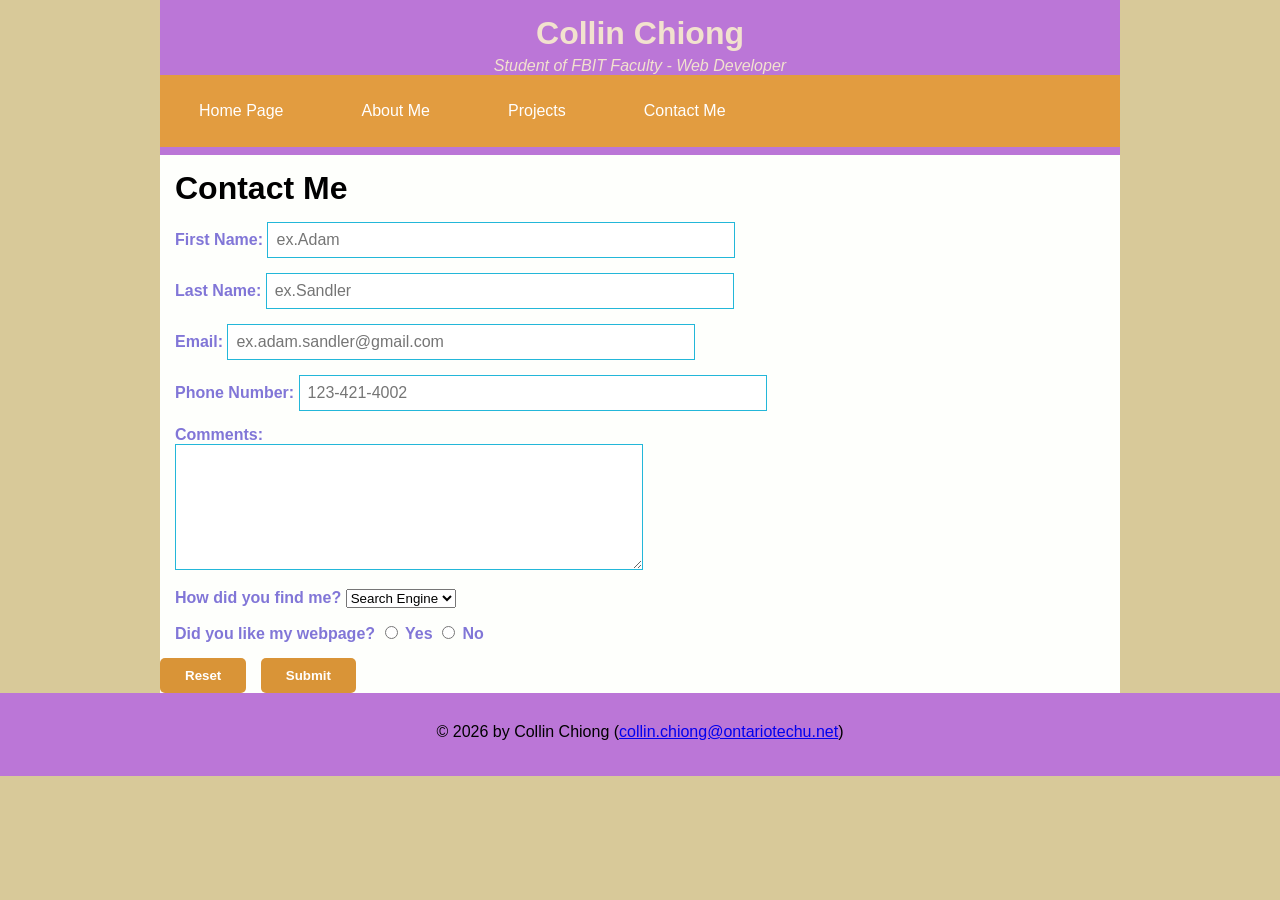
==== Contact.html @ b9c47fee "Changed file names Realized I should probably start changing their names to something that is much e" ====
<!DOCTYPE html>
<html>
    <head>
        <title>Feedback Form</title>
        
        <!--style sheet is for full-size monitor-->
        <link href="desktop.css" rel="stylesheet" type="text/css" 
        media="only screen and (min-width:960px)">
        <!--style sheet is for tablet-->
        <link href="tablet.css" rel="stylesheet" type="text/css"
        media="only screen and (min-width:481px) and (max-width:959px)">
        <!--style sheet is for smart phone-->
        <link href="phone.css" rel="stylesheet" type="text/css"
        media="only screen and (max-width:480px)">

    </head>
    <body>
        <div id="wrapper">

            <header id="banner">
                <h1>Collin Chiong</h1>
                <p class="subtitle">Student of FBIT Faculty - Web Developer</p>
                <nav id="page-nav">
                    <ul>
                        <li><a href="Home.html">Home Page</a></li>
                        <li><a href="About.html">About Me</a></li>
                        <li><a href="Projects.html">Projects</a></li>
                        <li><a href="Contact.html">Contact Me</a></li>
                    </ul>
                </nav>
            </header>

            <h1>Contact Me</h1>
            <form action="mailto:collin.chiong@ontariotechu.net?subject=Feedback on website"
            method="post" enctype="text/plain" name="Feedback_form">
                <p>
                    <label for="name">First Name:</label>
                    <input type="text" id="Fname" size="32" placeholder="ex.Adam" required>
                </p>
                <p>
                    <label for="name">Last Name:</label>
                    <input type="text" id="Lname" size="32" placeholder="ex.Sandler" required>
                </p>
                <p>
                    <label for="email">Email:</label>
                    <input type="email" id="email" name="email" size="40" placeholder="ex.adam.sandler@gmail.com" required>
                </p>
                <p>
                    <label for="phone">Phone Number:</label>
                    <input type="tel" id="Phone" size="40" placeholder="123-421-4002" pattern="[0-9]{3}-[0-9]{3}-[0-9]{4}" required>
                </p>
                <p>
                    <label for="comments">Comments:</label><br>
                    <textarea name="Comments" cols="60" rows="6"></textarea>
                </p>

                <p>
                    <label>How did you find me?</label>
                    <select name="where">
                        <option value="Search engine">Search Engine</option>
                        <option value="Social Media">Social Media</option>
                        <option value="Word of mouth">Word of mouth</option>
                        <option value="Other">Other</option>
                        </select>
                </p>
                <p>
                    <label>Did you like my webpage?</label>
                    <input type="radio" name="radio" value="Yes">
                    <label for="radio">Yes</label>
                    <input type="radio" name="radio" value="No">
                    <label for="radio">No</label>
                </p>
                <input type="reset" value="Reset"/>
                <input type="submit" value="Submit"/>
            </form>
        </div>
        <footer id="contact">
        <p>© 2026 by Collin Chiong (<a href="mailto:collin.chiong@ontariotechu.net">collin.chiong@ontariotechu.net</a>)</p>
        </footer>
    </body>
</html>
---- desktop.css ----
@charset "UTF-8";
/* Cascading Style Sheet*/
/* CSS-3 */
/* color combinations
 #D99437, #23B7D9, #1FA65A, #F2E2CE, #8176D7 */

 body{
    font-family:JetBrains Mono, "Roboto", sans-serif;
    background-color: #d8c999;
    color:#101010;
    padding: 0px;
    margin: 0px;
}

#wrapper
{
    width: 960px;
    margin-left: auto;
    margin-right: auto;
    background-color:#fefffc;
}

header,footer
{
    background-color: #bb76d7;
    color: #dfcab2;
    padding-top: 15px;
    padding-bottom: 20px;
    text-align: center;
}

video
{
    margin: 15px 0;
    padding: 8px;
    background-color: #222222;
    border: 2px solid #23B7D9;
    box-shadow: 6px 6px 5px rgba(0, 0, 0, 0.3);
    max-width: 100%;                    /* prevents overflow on narrow viewports */
}

button
{
    margin: 15px;
    padding: 5px;
    background-color: black;
    color: white;
    height: 40px;
    border: 2px white solid;
    box-shadow: 10px 10px 5px black;
    border-radius: 5px;
}

button:hover
{
    margin: 15px;
    padding: 5px;
    background-color: beige;
    color: black;
    height: 40px;
    border: 2px white solid;
    box-shadow: -10px -10px 5px black;
    border-radius: 5px;
}

#banner
{
    height:120px;
    background-color: linear-gradient(to bottom,#903ebf 0%, #d6bfa3 100%);
}

#banner h1{
    margin: 0px;
    color: #F2E2CE;
}

#banner .subtitle{
    margin: 5px 0 0;
    color: #F2E2CE;
    font-style: italic;
}

#page-nav {
    background-color: #e29c40;
    overflow: hidden;                   /* clears the floated <li>s */
}
#page-nav ul {
    list-style: none;                   /* remove bullets */
    margin: 0;
    padding: 0;
}
#page-nav li {
    float: left;                        /* side-by-side (Week 3 float technique) */
}
#page-nav a {
    display: block;                     /* whole <li> becomes clickable */
    padding: 12px 24px;
    color: #ffffff;
    text-decoration: none;
    transition: background 0.3s, color 0.3s;   /* smooth hover */
}
#page-nav a:hover, #page-nav a.active
{
    background-color: #7f85d5;
    color: #F2E2CE;
}

aside
{
    background-color: #F2E2CE;
    float: right;
    width: 300px;
    margin: 0 0 15px 20px;
    padding: 10px 15px;
}
figure
{
    position: relative;
    width: 220px;
    height: 200px;
    background-color: aliceblue;
    margin: 5px;
    padding: 8px;
    border: 1px solid #1d1d1d;
}
figure img
{
    width: 100%;
    display: block;
}
figcaption
{
    background-color: #7067ba;          /* deep accent instead of pure black */
    color: #F2E2CE;
    padding: 6px 8px;
    text-align: center;
}

h1,h2,h3,h4,h5,h6,p,li {
    margin: 15px;
    color: #000000;
}

main h2 {
    color: #8176D7;
    border-bottom: 2px solid #D99437;
    padding-bottom: 5px;
}

main h3 {
    color: #23B7D9;
}

/* Angled (45°) linear gradient — required by rubric section 2b.
   Used on Project.html's "Project" Buttons. */
.angled-demo {
    padding: 30px 20px;
    margin: 20px 0;
    color: #F2E2CE;
    background: linear-gradient(45deg, #D99437 0%, #8176D7 100%); /* angled */
    border-radius: 8px;
}

.project {
    margin-bottom: 20px;
    padding: 12px 18px;
    background-color: #F2E2CE;
    border-left: 5px solid #1FA65A;
}

/* Form elements on contact.html. */
form label {
    font-weight: bold;
    color: #8176D7;
}
form input[type="text"],
form input[type="email"],
form input[type="tel"],
form textarea {
    padding: 8px;
    border: 1px solid #23B7D9;
    font-family: inherit;               /* keeps JetBrains Mono inside inputs */
    font-size: 1em;
    width: 90%;
    max-width: 450px;
}
form input[type="submit"],
form input[type="reset"] {
    background-color: #D99437;
    color: #ffffff;
    font-weight: bold;
    padding: 10px 25px;
    border: none;
    border-radius: 5px;
    cursor: pointer;
    margin-right: 10px;
    transition: background 0.3s, color 0.3s;
}
form input[type="submit"]:hover,
form input[type="reset"]:hover {
    background-color: #7f85d5;
    color: #F2E2CE;
}

.box
{
    height: 150px;
    width: 150px;
    float: left;
    background-color: tan;
    margin: 15px;
    opacity: .5;
    border-radius: 25px 50px;
    /* Permalink - use to edit and share this gradient: https://colorzilla.com/gradient-editor/#45484d+40,000000+77 */
background: radial-gradient(ellipse at center, #fefcea 0%,#f1da36 100%); /* W3C, IE10+, FF16+, Chrome26+, Opera12+, Safari7+ */

}
.box:hover
{
    background-color: white;
    opacity: 1;
}
---- tablet.css ----
@charset "UTF-8";

body {
    color: white;
    font-family: Verdana, Geneva, Arial, sans-serif;
    padding: 0px;
    margin: 0px;
}

h1,h2,h3,h4,h5,h6,p,li {
    margin-left: 15px;
    margin-top: 0px;
}

#wrapper {
    width: 100%;
    height: 800px;
    margin-left: auto;
    margin-right: auto;
    background-color: DarkGrey;
}

#right-column {
    float: none;
    height: 600px;
    background-color: DarkOrange;
}

#left-column {
    float: none;
    height: 120px;
}

#footer {
    height: 80px;
    background-color: black;
}

#banner {
    height: 60px;
    background-color: black;
}

.box {
    width: 45%;
    min-height: 120px;
    float: left;
    background-color: black;
    margin: 15px;
    opacity: 1;
}

.button {
    font-size: x-large;
    text-decoration: none;
    background-color: LightBlue;
    display: block;
    width: 25%;
    float: left;
    padding: 8px;
    margin: 5px;
    border-radius: 15px;
    box-shadow: 5px 5px 3px gray;
}

.button:hover {
    box-shadow: 5px 5px 3px black;
}

.clear {
    clear: both;
}
---- phone.css ----
body {
    color: white;
    font-family: Verdana, Geneva, Arial, sans-serif;
    padding: 0px;
    margin: 0px;
}

h1,h2,h3,h4,h5,h6,p,li {
    margin-left: 15px;
    margin-top: 0px;
}

#wrapper {
    width: 100%;
}

#right-column {
    width: 100%;
    float: none;
    height: 1200px;
    background-color: DarkOrange;
}

#left-column {
    float: none;
    height: 120px;
    width: 100%;
}

#footer {
    height: 80px;
    background-color: black;
}

#banner {
    height: 100px;
    background-color: black;
}

.box {
    width: 90%;
    min-height: 120px;
    background-color: dark-red;
    margin: 15px;
    opacity: 1;
}

.button {
    font-size: x-large;
    text-decoration: none;
    background-color: LightBlue;
    display: block;
    width: 25%;
    float: left;
    padding: 5px;
    margin: 5px;
    border-radius: 5px;
    box-shadow: 5px 5px 3px gray;
}

.button:hover {
    box-shadow: 5px 5px 3px black;
}
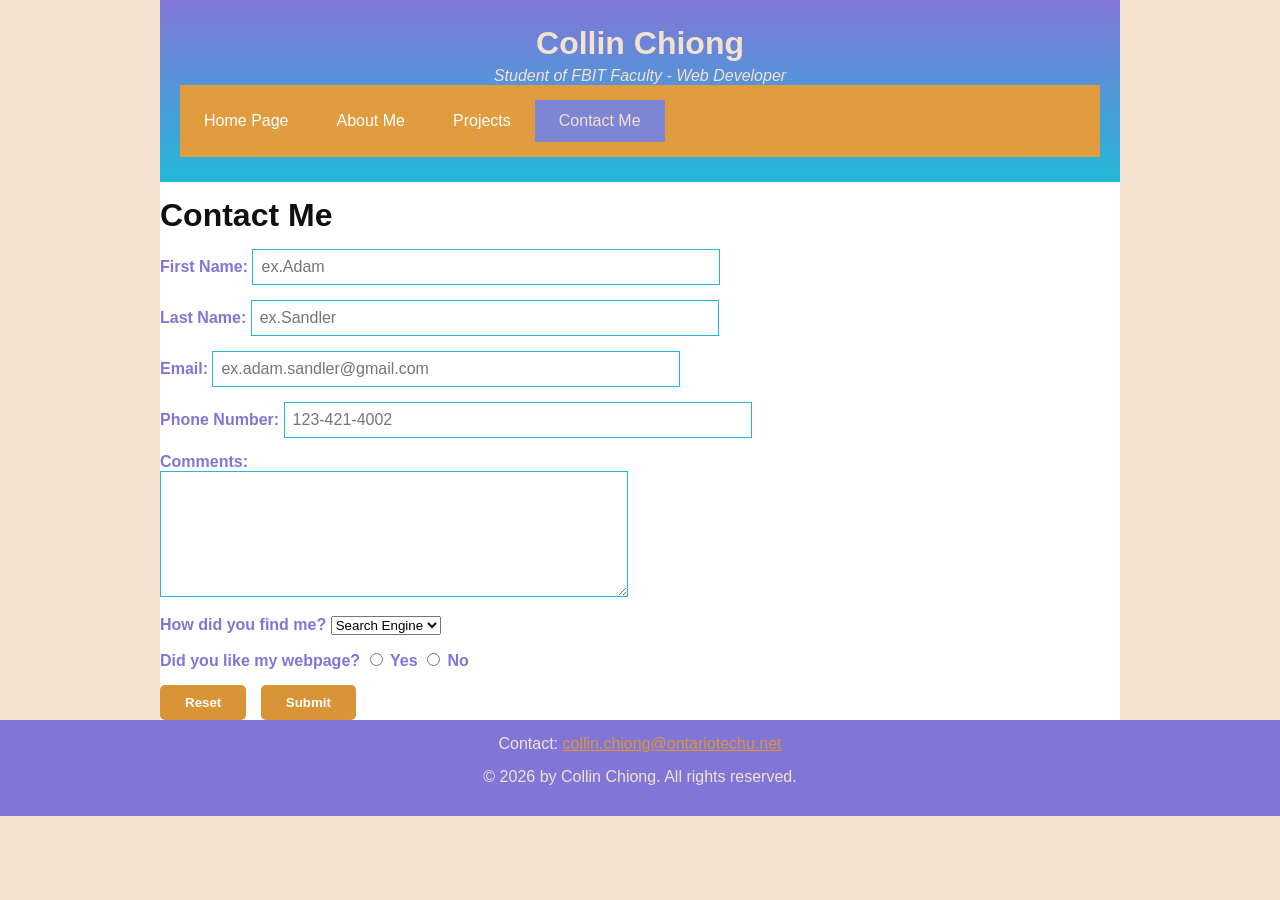
==== commit 29e49b59: "3rd Real commit Made the about me page, though I might need to adjust for the video and the button. " ====
--- a/Contact.html
+++ b/Contact.html
@@ -1,5 +1,5 @@
 <!DOCTYPE html>
-<html>
+<html lang="en">
     <head>
         <title>Feedback Form</title>
         
@@ -25,7 +25,7 @@
                         <li><a href="Home.html">Home Page</a></li>
                         <li><a href="About.html">About Me</a></li>
                         <li><a href="Projects.html">Projects</a></li>
-                        <li><a href="Contact.html">Contact Me</a></li>
+                        <li><a href="Contact.html" class="active">Contact Me</a></li>
                     </ul>
                 </nav>
             </header>
@@ -75,7 +75,10 @@
             </form>
         </div>
         <footer id="contact">
-        <p>© 2026 by Collin Chiong (<a href="mailto:collin.chiong@ontariotechu.net">collin.chiong@ontariotechu.net</a>)</p>
-        </footer>
+                <address>
+                    Contact: <a href="mailto:collin.chiong@ontariotechu.net">collin.chiong@ontariotechu.net</a>
+                </address>
+                <p>© 2026 by Collin Chiong. All rights reserved.</p>
+            </footer>
     </body>
 </html>
--- a/desktop.css
+++ b/desktop.css
@@ -6,7 +6,7 @@
 
  body{
     font-family:JetBrains Mono, "Roboto", sans-serif;
-    background-color: #d8c999;
+    background-color: #F2E2CE;
     color:#101010;
     padding: 0px;
     margin: 0px;
@@ -17,56 +17,23 @@
     width: 960px;
     margin-left: auto;
     margin-right: auto;
-    background-color:#fefffc;
+    background-color:#ffffff;
 }
 
 header,footer
 {
-    background-color: #bb76d7;
-    color: #dfcab2;
+    background-color: #8176D7;
+    color: #F2E2CE;
     padding-top: 15px;
     padding-bottom: 20px;
     text-align: center;
 }
 
-video
-{
-    margin: 15px 0;
-    padding: 8px;
-    background-color: #222222;
-    border: 2px solid #23B7D9;
-    box-shadow: 6px 6px 5px rgba(0, 0, 0, 0.3);
-    max-width: 100%;                    /* prevents overflow on narrow viewports */
-}
-
-button
-{
-    margin: 15px;
-    padding: 5px;
-    background-color: black;
-    color: white;
-    height: 40px;
-    border: 2px white solid;
-    box-shadow: 10px 10px 5px black;
-    border-radius: 5px;
-}
-
-button:hover
-{
-    margin: 15px;
-    padding: 5px;
-    background-color: beige;
-    color: black;
-    height: 40px;
-    border: 2px white solid;
-    box-shadow: -10px -10px 5px black;
-    border-radius: 5px;
-}
-
 #banner
 {
-    height:120px;
-    background-color: linear-gradient(to bottom,#903ebf 0%, #d6bfa3 100%);
+    padding: 25px 20px;
+    background: #8176D7;                    /* fallback for old browsers */
+    background: linear-gradient(to bottom, #8176D7 0%, #23B7D9 100%);
 }
 
 #banner h1{
@@ -105,6 +72,20 @@
     color: #F2E2CE;
 }
 
+h1,h2,h3,h4,h5,h6,p,li {
+    margin: 15px 0;
+}
+
+main h2 {
+    color: #8176D7;
+    border-bottom: 2px solid #D99437;
+    padding-bottom: 5px;
+}
+
+main h3 {
+    color: #23B7D9;
+}
+
 aside
 {
     background-color: #F2E2CE;
@@ -113,15 +94,18 @@
     margin: 0 0 15px 20px;
     padding: 10px 15px;
 }
-figure
-{
-    position: relative;
+
+figure {
     width: 220px;
-    height: 200px;
-    background-color: aliceblue;
+    background-color: #F2E2CE;
     margin: 5px;
     padding: 8px;
     border: 1px solid #1d1d1d;
+}
+figure.profile {
+    float: left;
+    width: 300px;
+    margin: 0 20px 15px 0;
 }
 figure img
 {
@@ -136,19 +120,11 @@
     text-align: center;
 }
 
-h1,h2,h3,h4,h5,h6,p,li {
-    margin: 15px;
-    color: #000000;
-}
-
-main h2 {
-    color: #8176D7;
-    border-bottom: 2px solid #D99437;
-    padding-bottom: 5px;
-}
-
-main h3 {
-    color: #23B7D9;
+.project {
+    margin-bottom: 20px;
+    padding: 12px 18px;
+    background-color: #F2E2CE;
+    border-left: 5px solid #1FA65A;
 }
 
 /* Angled (45°) linear gradient — required by rubric section 2b.
@@ -161,11 +137,14 @@
     border-radius: 8px;
 }
 
-.project {
-    margin-bottom: 20px;
-    padding: 12px 18px;
-    background-color: #F2E2CE;
-    border-left: 5px solid #1FA65A;
+video
+{
+    margin: 15px 0;
+    padding: 8px;
+    background-color: #222222;
+    border: 2px solid #23B7D9;
+    box-shadow: 6px 6px 5px rgba(0, 0, 0, 0.3);
+    max-width: 100%;                    /* prevents overflow on narrow viewports */
 }
 
 /* Form elements on contact.html. */
@@ -202,21 +181,15 @@
     color: #F2E2CE;
 }
 
-.box
-{
-    height: 150px;
-    width: 150px;
-    float: left;
-    background-color: tan;
-    margin: 15px;
-    opacity: .5;
-    border-radius: 25px 50px;
-    /* Permalink - use to edit and share this gradient: https://colorzilla.com/gradient-editor/#45484d+40,000000+77 */
-background: radial-gradient(ellipse at center, #fefcea 0%,#f1da36 100%); /* W3C, IE10+, FF16+, Chrome26+, Opera12+, Safari7+ */
-
+footer {
+    padding: 15px 20px;
+    text-align: center;
+    clear: both;                        /* ensures it drops below any floated content */
 }
-.box:hover
-{
-    background-color: white;
-    opacity: 1;
+footer a {
+    color: #D99437;
+}
+footer address {
+    font-style: normal;                 /* browsers italicise <address> by default */
+    margin-bottom: 5px;
 }
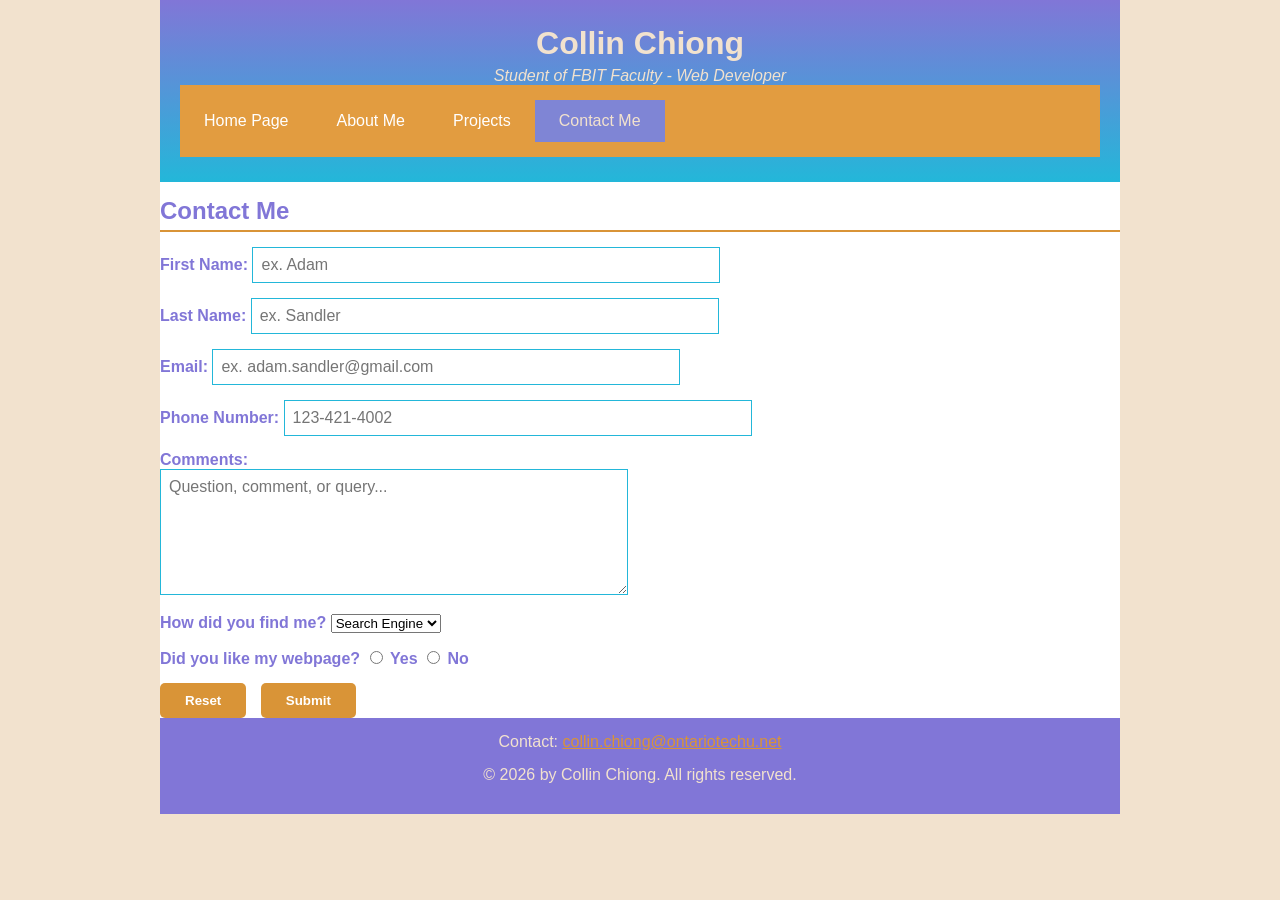
==== commit f35343df: "Added semantics to contact.html Forgot to add the semantics to contact.html, which made it look very" ====
--- a/Contact.html
+++ b/Contact.html
@@ -1,8 +1,15 @@
 <!DOCTYPE html>
 <html lang="en">
     <head>
-        <title>Feedback Form</title>
+        <meta charset="UTF-8">
+        <meta name="viewport" content="width=device-width, initial-scale=1.0">
+
+        <title>Contact Me</title>
         
+        <link rel="preconnect" href="https://fonts.googleapis.com">
+        <link rel="preconnect" href="https://fonts.gstatic.com" crossorigin>
+        <link href="https://fonts.googleapis.com/css2?family=JetBrains+Mono:wght@400;700&display=swap" rel="stylesheet">
+
         <!--style sheet is for full-size monitor-->
         <link href="desktop.css" rel="stylesheet" type="text/css" 
         media="only screen and (min-width:960px)">
@@ -30,55 +37,61 @@
                 </nav>
             </header>
 
-            <h1>Contact Me</h1>
-            <form action="mailto:collin.chiong@ontariotechu.net?subject=Feedback on website"
-            method="post" enctype="text/plain" name="Feedback_form">
-                <p>
-                    <label for="name">First Name:</label>
-                    <input type="text" id="Fname" size="32" placeholder="ex.Adam" required>
-                </p>
-                <p>
-                    <label for="name">Last Name:</label>
-                    <input type="text" id="Lname" size="32" placeholder="ex.Sandler" required>
-                </p>
-                <p>
-                    <label for="email">Email:</label>
-                    <input type="email" id="email" name="email" size="40" placeholder="ex.adam.sandler@gmail.com" required>
-                </p>
-                <p>
-                    <label for="phone">Phone Number:</label>
-                    <input type="tel" id="Phone" size="40" placeholder="123-421-4002" pattern="[0-9]{3}-[0-9]{3}-[0-9]{4}" required>
-                </p>
-                <p>
-                    <label for="comments">Comments:</label><br>
-                    <textarea name="Comments" cols="60" rows="6"></textarea>
-                </p>
+            <main>
+                <article>
+                    <h2>Contact Me</h2>
+                    <form action="mailto:collin.chiong@ontariotechu.net?subject=Feedback on website"
+                    method="post" enctype="text/plain" name="Feedback_form">
+                        <p>
+                            <label for="fname">First Name:</label>
+                            <input type="text" id="fname" name="fname" size="32" placeholder="ex. Adam" required>
+                        </p>
+                        <p>
+                            <label for="lname">Last Name:</label>
+                            <input type="text" id="lname" name="lname" size="32" placeholder="ex. Sandler" required>
+                        </p>
+                        <p>
+                            <label for="email">Email:</label>
+                            <input type="email" id="email" name="email" size="40" placeholder="ex. adam.sandler@gmail.com" required>
+                        </p>
+                        <p>
+                            <label for="phone">Phone Number:</label>
+                            <input type="tel" id="phone" name="phone" size="40" placeholder="123-421-4002"
+                                pattern="[0-9]{3}-[0-9]{3}-[0-9]{4}" required>
+                        </p>
+                        <p>
+                            <label for="comments">Comments:</label><br>
+                            <textarea id="comments" name="comments" cols="60" rows="6"
+                                    placeholder="Question, comment, or query..."></textarea>
+                        </p>
 
-                <p>
-                    <label>How did you find me?</label>
-                    <select name="where">
-                        <option value="Search engine">Search Engine</option>
-                        <option value="Social Media">Social Media</option>
-                        <option value="Word of mouth">Word of mouth</option>
-                        <option value="Other">Other</option>
-                        </select>
-                </p>
-                <p>
-                    <label>Did you like my webpage?</label>
-                    <input type="radio" name="radio" value="Yes">
-                    <label for="radio">Yes</label>
-                    <input type="radio" name="radio" value="No">
-                    <label for="radio">No</label>
-                </p>
-                <input type="reset" value="Reset"/>
-                <input type="submit" value="Submit"/>
-            </form>
-        </div>
-        <footer id="contact">
+                        <p>
+                            <label for="where">How did you find me?</label>
+                            <select name="where" id="where">
+                                <option value="Search engine">Search Engine</option>
+                                <option value="Social Media">Social Media</option>
+                                <option value="Word of mouth">Word of mouth</option>
+                                <option value="Other">Other</option>
+                                </select>
+                        </p>
+                        <p>
+                            <label>Did you like my webpage?</label>
+                            <input type="radio" id="Yradio" name="rating" value="Yes">
+                            <label for="Yradio">Yes</label>
+                            <input type="radio" id="Nradio" name="rating" value="No">
+                            <label for="Nradio">No</label>
+                        </p>
+                        <input type="reset" value="Reset"/>
+                        <input type="submit" value="Submit"/>
+                    </form>
+                </article>
+            </main>
+            <footer id="contact">
                 <address>
                     Contact: <a href="mailto:collin.chiong@ontariotechu.net">collin.chiong@ontariotechu.net</a>
                 </address>
                 <p>© 2026 by Collin Chiong. All rights reserved.</p>
             </footer>
+        </div>
     </body>
 </html>
--- a/desktop.css
+++ b/desktop.css
@@ -120,6 +120,26 @@
     text-align: center;
 }
 
+/* Project figures — thumbnails inside project sections */
+figure.project-figure {
+    width: 240px;
+    margin: 10px 0;
+    background-color: #F2E2CE;
+    padding: 6px;
+    border: 1px solid #23B7D9;
+}
+figure.project-figure img {
+    width: 100%;
+    display: block;
+}
+figure.project-figure figcaption {
+    font-size: 0.85em;
+    background-color: #8176D7;
+    color: #F2E2CE;
+    padding: 4px 6px;
+    text-align: center;
+}
+
 .project {
     margin-bottom: 20px;
     padding: 12px 18px;
@@ -129,7 +149,7 @@
 
 /* Angled (45°) linear gradient — required by rubric section 2b.
    Used on Project.html's "Project" Buttons. */
-.angled-demo {
+.subtitle-angled{
     padding: 30px 20px;
     margin: 20px 0;
     color: #F2E2CE;
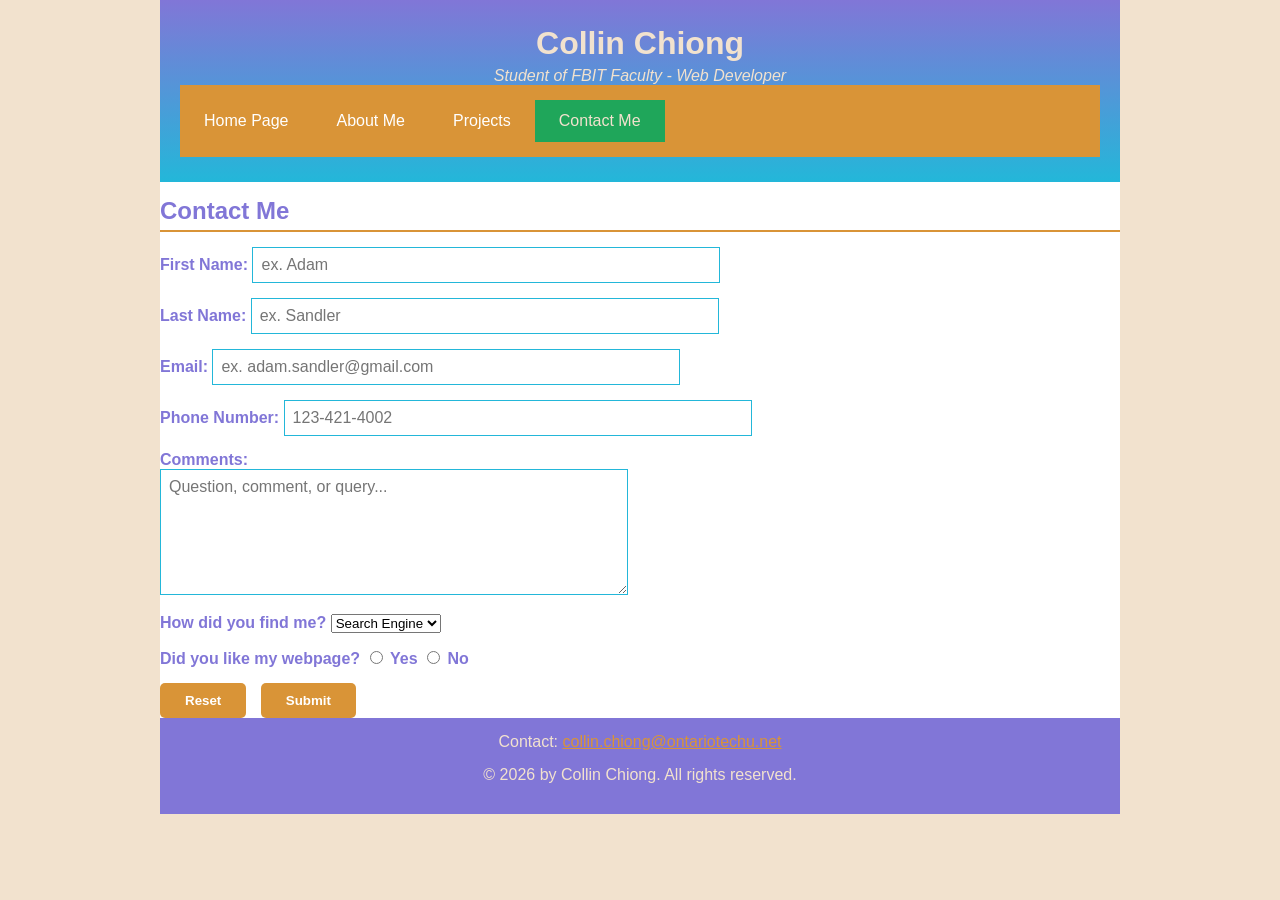
==== commit 97ad23ad: "Clean up Made a few changes here and there for the validation to work." ====
--- a/Contact.html
+++ b/Contact.html
@@ -40,7 +40,7 @@
             <main>
                 <article>
                     <h2>Contact Me</h2>
-                    <form action="mailto:collin.chiong@ontariotechu.net?subject=Feedback on website"
+                    <form action="mailto:collin.chiong@ontariotechu.net?subject=Feedback"
                     method="post" enctype="text/plain" name="Feedback_form">
                         <p>
                             <label for="fname">First Name:</label>
@@ -81,8 +81,8 @@
                             <input type="radio" id="Nradio" name="rating" value="No">
                             <label for="Nradio">No</label>
                         </p>
-                        <input type="reset" value="Reset"/>
-                        <input type="submit" value="Submit"/>
+                        <input type="reset" value="Reset">
+                        <input type="submit" value="Submit">
                     </form>
                 </article>
             </main>
--- a/desktop.css
+++ b/desktop.css
@@ -48,7 +48,7 @@
 }
 
 #page-nav {
-    background-color: #e29c40;
+    background-color: #D99437;
     overflow: hidden;                   /* clears the floated <li>s */
 }
 #page-nav ul {
@@ -68,7 +68,7 @@
 }
 #page-nav a:hover, #page-nav a.active
 {
-    background-color: #7f85d5;
+    background-color: #1FA65A;
     color: #F2E2CE;
 }
 
@@ -114,7 +114,7 @@
 }
 figcaption
 {
-    background-color: #7067ba;          /* deep accent instead of pure black */
+    background-color: #8176D7;          /* deep accent instead of pure black */
     color: #F2E2CE;
     padding: 6px 8px;
     text-align: center;
@@ -133,7 +133,7 @@
     display: block;
 }
 figure.project-figure figcaption {
-    font-size: 0.85em;
+    font-size: 0.9em;
     background-color: #8176D7;
     color: #F2E2CE;
     padding: 4px 6px;
@@ -148,11 +148,12 @@
 }
 
 /* Angled (45°) linear gradient — required by rubric section 2b.
-   Used on Project.html's "Project" Buttons. */
+   Used on the "Projects" intro section in Projects.html. */
 .subtitle-angled{
     padding: 30px 20px;
     margin: 20px 0;
     color: #F2E2CE;
+    background: #D99437;
     background: linear-gradient(45deg, #D99437 0%, #8176D7 100%); /* angled */
     border-radius: 8px;
 }
@@ -197,7 +198,7 @@
 }
 form input[type="submit"]:hover,
 form input[type="reset"]:hover {
-    background-color: #7f85d5;
+    background-color: #1FA65A;
     color: #F2E2CE;
 }
 
--- a/tablet.css
+++ b/tablet.css
@@ -1,72 +1,246 @@
 @charset "UTF-8";
-
-body {
-    color: white;
-    font-family: Verdana, Geneva, Arial, sans-serif;
+/* Cascading Style Sheet*/
+/* CSS-3 */
+/* color combinations
+ #D99437, #23B7D9, #1FA65A, #F2E2CE, #8176D7 */
+
+ body{
+    font-family:JetBrains Mono, "Roboto", sans-serif;
+    background-color: #F2E2CE;
+    color:#101010;
     padding: 0px;
     margin: 0px;
 }
 
+/* DIFFERENCE FROM DESKTOP: 100% width instead of 960px.
+   On tablets, we want the content to fill the screen — otherwise
+   the fixed-width card would leave huge margins on either side. */
+#wrapper
+{
+    width: 100%;
+    margin: 0;
+    background-color: #fefffc;
+}
+
+header,footer
+{
+    background-color: #8176D7;
+    color: #F2E2CE;
+    padding-top: 15px;
+    padding-bottom: 20px;
+    text-align: center;
+}
+
+#banner
+{
+    padding: 25px 20px;
+    background: #8176D7;                    /* fallback for old browsers */
+    background: linear-gradient(to bottom, #8176D7 0%, #23B7D9 100%);
+}
+
+#banner h1{
+    margin: 0;
+    /* DIFFERENCE FROM DESKTOP: font-size 1.9em instead of 2.2em.
+       Smaller banner on smaller viewport — prevents the heading wrapping. */
+    font-size: 1.9em;
+    color: #F2E2CE;
+}
+
+#banner .subtitle {
+    color: #F2E2CE;
+    margin: 5px 0 0;
+    font-style: italic;
+    font-size: 1em;        /* explicit, matches default */
+}
+
+/* DIFFERENCE FROM DESKTOP: <li> items get width: 25% each so all 4
+   nav links split the row evenly. Better for touch targets —
+   fingers can't aim as precisely as a mouse cursor. */
+#page-nav {
+    background-color: #D99437;
+    overflow: hidden;                   /* clears the floated <li>s */
+}
+#page-nav ul {
+    list-style: none;                   /* remove bullets */
+    margin: 0;
+    padding: 0;
+}
+#page-nav li {
+    float: left;
+    width: 25%;                 /* each item takes 1/4 of the row */
+    text-align: center;
+}
+#page-nav a {
+    display: block;                     /* whole <li> becomes clickable */
+    /* DIFFERENCE FROM DESKTOP: no horizontal padding — <li> width controls it.
+       Slightly taller (14px vs 12px) for easier tapping. */
+    padding: 14px 0;
+    color: #ffffff;
+    text-decoration: none;
+    transition: background 0.3s, color 0.3s;   /* smooth hover */
+}
+#page-nav a:hover, #page-nav a.active
+{
+    background-color: #1FA65A;
+    color: #F2E2CE;
+}
+
 h1,h2,h3,h4,h5,h6,p,li {
-    margin-left: 15px;
-    margin-top: 0px;
-}
-
-#wrapper {
-    width: 100%;
-    height: 800px;
-    margin-left: auto;
-    margin-right: auto;
-    background-color: DarkGrey;
-}
-
-#right-column {
+    margin: 15px 0;
+}
+
+main h2 {
+    color: #8176D7;
+    border-bottom: 2px solid #D99437;
+    padding-bottom: 5px;
+}
+
+main h3 {
+    color: #23B7D9;
+}
+
+/* DIFFERENCE FROM DESKTOP: float: none; width: 100%.
+   On a narrow viewport, a floating sidebar squeezes the main text.
+   Stacking gives the text room to breathe. */
+aside {
     float: none;
-    height: 600px;
-    background-color: DarkOrange;
-}
-
-#left-column {
+    width: 100%;
+    box-sizing: border-box;     /* includes padding in the 100% width */
+    background-color: #F2E2CE;
+    border-left: 4px solid #D99437;
+    padding: 10px 15px;
+    margin: 15px 0;
+}
+
+figure {
+    /* DIFFERENCE FROM DESKTOP: 80% width, centred.
+       Wider than 220px so images are visible on a tablet screen. */
+    width: 80%;
+    margin: 15px auto;
+    background-color: #F2E2CE;
+    padding: 8px;
+    border: 1px solid #23B7D9;
+}
+figure.profile {
+    /* DIFFERENCE FROM DESKTOP: no float, centred.
+       On tablet, the profile photo sits above the text instead of
+       beside it — text wraps awkwardly around a floated photo. */
     float: none;
-    height: 120px;
-}
-
-#footer {
-    height: 80px;
-    background-color: black;
-}
-
-#banner {
-    height: 60px;
-    background-color: black;
-}
-
-.box {
-    width: 45%;
-    min-height: 120px;
-    float: left;
-    background-color: black;
-    margin: 15px;
-    opacity: 1;
-}
-
-.button {
-    font-size: x-large;
-    text-decoration: none;
-    background-color: LightBlue;
+    width: 80%;
+    margin: 0 auto 15px;
+}
+figure img
+{
+    width: 100%;
     display: block;
-    width: 25%;
-    float: left;
+}
+figcaption
+{
+    background-color: #8176D7;          /* deep accent instead of pure black */
+    color: #F2E2CE;
+    padding: 6px 8px;
+    text-align: center;
+    font-size: 0.9em;
+}
+
+/* Project figures — thumbnails inside project sections */
+figure.project-figure {
+    width: 60%;                     /* wider than desktop's 240px, but not full-screen */
+    margin: 10px auto;              /* auto centres it */
+    background-color: #F2E2CE;
+    padding: 6px;
+    border: 1px solid #23B7D9;
+}
+figure.project-figure img {
+    width: 100%;
+    display: block;
+}
+figure.project-figure figcaption {
+    font-size: 0.9em;
+    background-color: #8176D7;
+    color: #F2E2CE;
+    padding: 4px 6px;
+    text-align: center;
+}
+
+.project {
+    margin-bottom: 20px;
+    padding: 12px 18px;
+    background-color: #F2E2CE;
+    border-left: 5px solid #1FA65A;
+}
+
+/* Angled (45°) linear gradient — required by rubric section 2b.
+   Used on the "Projects" intro section in Projects.html. */
+.subtitle-angled{
+    padding: 20px 15px;
+    margin: 15px 0;
+    color: #F2E2CE;
+    background: #D99437;                                            /* fallback */
+    background: linear-gradient(45deg, #D99437 0%, #8176D7 100%); /* angled */
+    border-radius: 6px;
+}
+
+video
+{
+    margin: 15px 0;
     padding: 8px;
-    margin: 5px;
-    border-radius: 15px;
-    box-shadow: 5px 5px 3px gray;
-}
-
-.button:hover {
-    box-shadow: 5px 5px 3px black;
-}
-
-.clear {
-    clear: both;
+    background-color: #222222;
+    border: 2px solid #23B7D9;
+    max-width: 100%;                /* prevents overflow on narrow viewports */
+    /* DIFFERENCE FROM DESKTOP: height: auto keeps aspect ratio
+       when the video scales down below its native size. */
+    height: auto;
+}
+
+/* Form elements on contact.html. */
+form label {
+    font-weight: bold;
+    color: #8176D7;
+}
+form input[type="text"],
+form input[type="email"],
+form input[type="tel"],
+form textarea {
+    padding: 8px;
+    border: 1px solid #23B7D9;
+    font-family: inherit;               /* keeps JetBrains Mono inside inputs */
+    font-size: 1em;
+    /* DIFFERENCE FROM DESKTOP: 95% width, no max-width cap.
+       Wider inputs work better on smaller screens. */
+    width: 95%;
+    box-sizing: border-box;
+
+}
+form input[type="submit"],
+form input[type="reset"] {
+    background-color: #D99437;
+    color: #ffffff;
+    font-weight: bold;
+    /* DIFFERENCE FROM DESKTOP: 12px vertical padding instead of 10px.
+       Larger tap target for touch — closer to the 44px accessibility minimum. */
+    padding: 12px 25px;
+    border: none;
+    border-radius: 5px;
+    cursor: pointer;
+    margin-right: 10px;
+    transition: background 0.3s, color 0.3s;
+}
+form input[type="submit"]:hover,
+form input[type="reset"]:hover {
+    background-color: #1FA65A;
+    color: #F2E2CE;
+}
+
+footer {
+    padding: 15px 20px;
+    text-align: center;
+    clear: both;                        /* ensures it drops below any floated content */
+}
+footer a {
+    color: #D99437;
+}
+footer address {
+    font-style: normal;                 /* browsers italicise <address> by default */
+    margin-bottom: 5px;
 }
--- a/phone.css
+++ b/phone.css
@@ -1,64 +1,242 @@
-
-body {
-    color: white;
-    font-family: Verdana, Geneva, Arial, sans-serif;
+@charset "UTF-8";
+/* Cascading Style Sheet*/
+/* CSS-3 */
+/* color combinations
+ #D99437, #23B7D9, #1FA65A, #F2E2CE, #8176D7 */
+
+ body{
+    font-family:JetBrains Mono, "Roboto", sans-serif;
+    background-color: #F2E2CE;
+    color:#101010;
     padding: 0px;
     margin: 0px;
 }
 
+/* DIFFERENCE FROM DESKTOP: 100% width instead of 960px.
+   On phones, we want the content to fill the screen — otherwise
+   the fixed-width card would leave huge margins on either side. */
+#wrapper
+{
+    width: 100%;
+    margin: 0;
+    background-color: #fefffc;
+}
+
+header,footer
+{
+    background-color: #8176D7;
+    color: #F2E2CE;
+    padding-top: 15px;
+    padding-bottom: 20px;
+    text-align: center;
+}
+
+#banner
+{
+    padding: 15px;                  /* PHONE CHANGE: reduced from 25px 20px */
+    background: #8176D7;                    /* fallback for old browsers */
+    background: linear-gradient(to bottom, #8176D7 0%, #23B7D9 100%);
+}
+
+#banner h1 {
+    margin: 0;
+    font-size: 1.5em;               /* PHONE CHANGE: smaller still — 1.9em would wrap badly on a 320px screen */
+    color: #F2E2CE;
+}
+
+#banner .subtitle {
+    color: #F2E2CE;
+    margin: 5px 0 0;
+    font-style: italic;
+    font-size: 1em;        /* explicit, matches default */
+}
+
+/* PHONE: nav items stack vertically, each a full-width row. */
+#page-nav {
+    background-color: #D99437;
+    overflow: hidden;
+}
+#page-nav ul {
+    list-style: none;                   /* remove bullets */
+    margin: 0;
+    padding: 0;
+}
+/* PHONE CHANGE: nav items stack vertically.
+   Each <li> is now a full-width row instead of a quarter-width column.
+   This gives the largest possible touch target per link. */
+#page-nav li {
+    float: none;                    /* stop floating side-by-side */
+    width: 100%;                    /* full width per item */
+    text-align: left;               /* left-align for readability */
+    border-bottom: 1px solid #23B7D9;   /* visual separator between items */
+}
+#page-nav a {
+    display: block;
+    padding: 16px 15px;             /* larger horizontal padding, taller tap area */
+    color: #ffffff;
+    text-decoration: none;
+    font-size: 1.05em;              /* slightly larger for touch */
+    transition: background 0.3s, color 0.3s;
+}
+#page-nav a:hover, #page-nav a.active
+{
+    background-color: #1FA65A;
+    color: #F2E2CE;
+}
+
 h1,h2,h3,h4,h5,h6,p,li {
-    margin-left: 15px;
-    margin-top: 0px;
-}
-
-#wrapper {
-    width: 100%;
-}
-
-#right-column {
-    width: 100%;
+    margin: 15px 0;
+}
+
+main h2 {
+    color: #8176D7;
+    border-bottom: 2px solid #D99437;
+    padding-bottom: 5px;
+}
+
+main h3 {
+    color: #23B7D9;
+}
+
+/* DIFFERENCE FROM DESKTOP: float: none; width: 100%.
+   On a narrow viewport, a floating sidebar squeezes the main text.
+   Stacking gives the text room to breathe. */
+aside {
     float: none;
-    height: 1200px;
-    background-color: DarkOrange;
-}
-
-#left-column {
+    width: 100%;
+    box-sizing: border-box;     /* includes padding in the 100% width */
+    background-color: #F2E2CE;
+    border-left: 4px solid #D99437;
+    padding: 10px 15px;
+    margin: 15px 0;
+}
+
+figure {
+    width: 100%;                    /* PHONE CHANGE: full width */
+    margin: 15px 0;                 /* left-align instead of centring — no gap */
+    box-sizing: border-box;         /* padding included in width */
+    background-color: #F2E2CE;
+    padding: 8px;
+    border: 1px solid #23B7D9;
+}
+figure.profile {
     float: none;
-    height: 120px;
-    width: 100%;
-}
-
-#footer {
-    height: 80px;
-    background-color: black;
-}
-
-#banner {
-    height: 100px;
-    background-color: black;
-}
-
-.box {
-    width: 90%;
-    min-height: 120px;
-    background-color: dark-red;
-    margin: 15px;
-    opacity: 1;
-}
-
-.button {
-    font-size: x-large;
-    text-decoration: none;
-    background-color: LightBlue;
-    display: block;
-    width: 25%;
-    float: left;
-    padding: 5px;
-    margin: 5px;
+    width: 100%;
+    margin: 0 0 15px;
+    box-sizing: border-box;
+}
+figure img
+{
+    width: 100%;
+    display: block;
+}
+figcaption
+{
+    background-color: #8176D7;          /* deep accent instead of pure black */
+    color: #F2E2CE;
+    padding: 6px 8px;
+    text-align: center;
+    font-size: 0.9em;
+}
+
+/* Project figures — thumbnails inside project sections */
+figure.project-figure {
+    width: 100%;
+    margin: 10px 0;
+    box-sizing: border-box;
+    background-color: #F2E2CE;
+    padding: 6px;
+    border: 1px solid #23B7D9;
+}
+figure.project-figure img {
+    width: 100%;
+    display: block;
+}
+figure.project-figure figcaption {
+    font-size: 0.9em;
+    background-color: #8176D7;
+    color: #F2E2CE;
+    padding: 4px 6px;
+    text-align: center;
+}
+
+.project {
+    margin-bottom: 20px;
+    padding: 12px 18px;
+    background-color: #F2E2CE;
+    border-left: 5px solid #1FA65A;
+}
+
+/* Angled (45°) linear gradient — required by rubric section 2b.
+   Used on the "Projects" intro section in Projects.html. */
+.subtitle-angled{
+    padding: 20px 15px;
+    margin: 15px 0;
+    color: #F2E2CE;
+    background: #D99437;                                            /* fallback */
+    background: linear-gradient(45deg, #D99437 0%, #8176D7 100%); /* angled */
+    border-radius: 6px;
+}
+
+video
+{
+    margin: 15px 0;
+    padding: 8px;
+    background-color: #222222;
+    border: 2px solid #23B7D9;
+    max-width: 100%;                /* prevents overflow on narrow viewports */
+    /* DIFFERENCE FROM DESKTOP: height: auto keeps aspect ratio
+       when the video scales down below its native size. */
+    height: auto;
+}
+
+/* Form elements on contact.html. */
+form label {
+    font-weight: bold;
+    color: #8176D7;
+}
+form input[type="text"],
+form input[type="email"],
+form input[type="tel"],
+form textarea {
+    padding: 8px;
+    border: 1px solid #23B7D9;
+    font-family: inherit;
+    font-size: 1em;
+    /* PHONE CHANGE: full width (was 95% on tablet) */
+    width: 100%;
+    box-sizing: border-box;
+}
+form input[type="submit"],
+form input[type="reset"] {
+    /* PHONE CHANGE: buttons stack vertically, full width each */
+    display: block;
+    width: 100%;
+    margin: 8px 0;
+    padding: 14px;
+    background-color: #D99437;
+    color: #ffffff;
+    font-weight: bold;
+    border: none;
     border-radius: 5px;
-    box-shadow: 5px 5px 3px gray;
-}
-
-.button:hover {
-    box-shadow: 5px 5px 3px black;
-}
+    cursor: pointer;
+    transition: background 0.3s, color 0.3s;
+}
+form input[type="submit"]:hover,
+form input[type="reset"]:hover {
+    background-color: #1FA65A;
+    color: #F2E2CE;
+}
+
+footer {
+    padding: 15px 20px;
+    text-align: center;
+    clear: both;                        /* ensures it drops below any floated content */
+}
+footer a {
+    color: #D99437;
+}
+footer address {
+    font-style: normal;                 /* browsers italicise <address> by default */
+    margin-bottom: 5px;
+}
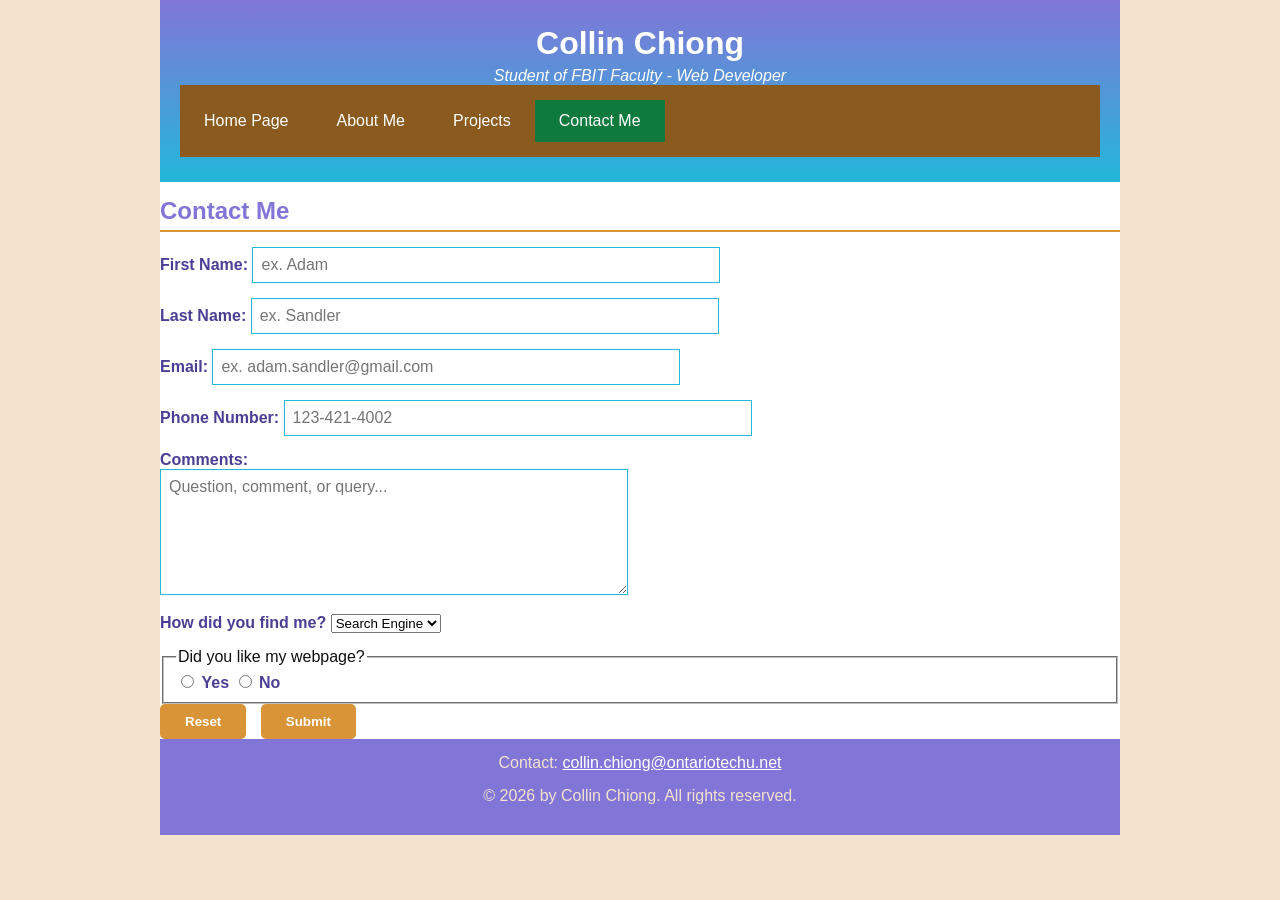
==== commit ff589f88: "Changes due to WAVE yeah its mainly about the palette, but also due to the damn listing for the 'do " ====
--- a/Contact.html
+++ b/Contact.html
@@ -74,13 +74,13 @@
                                 <option value="Other">Other</option>
                                 </select>
                         </p>
-                        <p>
-                            <label>Did you like my webpage?</label>
-                            <input type="radio" id="Yradio" name="rating" value="Yes">
-                            <label for="Yradio">Yes</label>
-                            <input type="radio" id="Nradio" name="rating" value="No">
-                            <label for="Nradio">No</label>
-                        </p>
+                            <fieldset>
+                                <legend>Did you like my webpage?</legend>
+                                <input type="radio" id="Yradio" name="rating" value="Yes">
+                                <label for="Yradio">Yes</label>
+                                <input type="radio" id="Nradio" name="rating" value="No">
+                                <label for="Nradio">No</label>
+                            </fieldset>
                         <input type="reset" value="Reset">
                         <input type="submit" value="Submit">
                     </form>
--- a/desktop.css
+++ b/desktop.css
@@ -1,27 +1,25 @@
 @charset "UTF-8";
-/* Cascading Style Sheet*/
-/* CSS-3 */
-/* color combinations
- #D99437, #23B7D9, #1FA65A, #F2E2CE, #8176D7 */
-
- body{
-    font-family:JetBrains Mono, "Roboto", sans-serif;
-    background-color: #F2E2CE;
-    color:#101010;
-    padding: 0px;
-    margin: 0px;
-}
-
-#wrapper
-{
+/* Cascading Style Sheet
+   Colour scheme (Adobe Color): #D99437, #23B7D9, #1FA65A, #F2E2CE, #8176D7
+   WCAG AA contrast variants: #8A5A1E (nav), #0F7A3E (hover),
+                              #10526B (h3), #4A3F94 (labels) */
+
+body {
+    font-family: 'JetBrains Mono', "Roboto", sans-serif;
+    background-color: #F2E2CE;
+    color: #101010;
+    padding: 0;
+    margin: 0;
+}
+
+#wrapper {
     width: 960px;
     margin-left: auto;
     margin-right: auto;
-    background-color:#ffffff;
-}
-
-header,footer
-{
+    background-color: #ffffff;
+}
+
+header, footer {
     background-color: #8176D7;
     color: #F2E2CE;
     padding-top: 15px;
@@ -29,26 +27,25 @@
     text-align: center;
 }
 
-#banner
-{
+#banner {
     padding: 25px 20px;
-    background: #8176D7;                    /* fallback for old browsers */
+    background: #8176D7;                                            /* fallback */
     background: linear-gradient(to bottom, #8176D7 0%, #23B7D9 100%);
 }
 
-#banner h1{
-    margin: 0px;
-    color: #F2E2CE;
-}
-
-#banner .subtitle{
+#banner h1 {
+    margin: 0;
+    color: #ffffff;
+}
+
+#banner .subtitle {
     margin: 5px 0 0;
-    color: #F2E2CE;
+    color: #ffffff;
     font-style: italic;
 }
 
 #page-nav {
-    background-color: #D99437;
+    background-color: #8A5A1E;          /* darkened orange for WCAG AA contrast */
     overflow: hidden;                   /* clears the floated <li>s */
 }
 #page-nav ul {
@@ -66,13 +63,12 @@
     text-decoration: none;
     transition: background 0.3s, color 0.3s;   /* smooth hover */
 }
-#page-nav a:hover, #page-nav a.active
-{
-    background-color: #1FA65A;
-    color: #F2E2CE;
-}
-
-h1,h2,h3,h4,h5,h6,p,li {
+#page-nav a:hover, #page-nav a.active {
+    background-color: #0F7A3E;          /* darkened green for WCAG AA contrast */
+    color: #ffffff;
+}
+
+h1, h2, h3, h4, h5, h6, p, li {
     margin: 15px 0;
 }
 
@@ -83,11 +79,10 @@
 }
 
 main h3 {
-    color: #23B7D9;
-}
-
-aside
-{
+    color: #10526B;                     /* darkened teal for contrast */
+}
+
+aside {
     background-color: #F2E2CE;
     float: right;
     width: 300px;
@@ -107,15 +102,13 @@
     width: 300px;
     margin: 0 20px 15px 0;
 }
-figure img
-{
+figure img {
     width: 100%;
     display: block;
 }
-figcaption
-{
-    background-color: #8176D7;          /* deep accent instead of pure black */
-    color: #F2E2CE;
+figcaption {
+    background-color: #8176D7;
+    color: #ffffff;
     padding: 6px 8px;
     text-align: center;
 }
@@ -133,9 +126,9 @@
     display: block;
 }
 figure.project-figure figcaption {
-    font-size: 0.9em;
+    font-size: 1em;
     background-color: #8176D7;
-    color: #F2E2CE;
+    color: #ffffff;
     padding: 4px 6px;
     text-align: center;
 }
@@ -149,17 +142,16 @@
 
 /* Angled (45°) linear gradient — required by rubric section 2b.
    Used on the "Projects" intro section in Projects.html. */
-.subtitle-angled{
+.subtitle-angled {
     padding: 30px 20px;
     margin: 20px 0;
-    color: #F2E2CE;
-    background: #D99437;
+    color: #ffffff;
+    background: #D99437;                                            /* fallback */
     background: linear-gradient(45deg, #D99437 0%, #8176D7 100%); /* angled */
     border-radius: 8px;
 }
 
-video
-{
+video {
     margin: 15px 0;
     padding: 8px;
     background-color: #222222;
@@ -171,11 +163,12 @@
 /* Form elements on contact.html. */
 form label {
     font-weight: bold;
-    color: #8176D7;
+    color: #4A3F94;                     /* darkened purple for contrast */
 }
 form input[type="text"],
 form input[type="email"],
 form input[type="tel"],
+form input[type="number"],
 form textarea {
     padding: 8px;
     border: 1px solid #23B7D9;
@@ -198,8 +191,8 @@
 }
 form input[type="submit"]:hover,
 form input[type="reset"]:hover {
-    background-color: #1FA65A;
-    color: #F2E2CE;
+    background-color: #0F7A3E;
+    color: #ffffff;
 }
 
 footer {
@@ -208,7 +201,8 @@
     clear: both;                        /* ensures it drops below any floated content */
 }
 footer a {
-    color: #D99437;
+    color: #ffffff;
+    text-decoration: underline;
 }
 footer address {
     font-style: normal;                 /* browsers italicise <address> by default */
--- a/tablet.css
+++ b/tablet.css
@@ -1,29 +1,28 @@
 @charset "UTF-8";
-/* Cascading Style Sheet*/
-/* CSS-3 */
-/* color combinations
- #D99437, #23B7D9, #1FA65A, #F2E2CE, #8176D7 */
-
- body{
-    font-family:JetBrains Mono, "Roboto", sans-serif;
-    background-color: #F2E2CE;
-    color:#101010;
-    padding: 0px;
-    margin: 0px;
+/* Cascading Style Sheet
+   Colour scheme (Adobe Color): #D99437, #23B7D9, #1FA65A, #F2E2CE, #8176D7
+   WCAG AA contrast variants: #8A5A1E (nav), #0F7A3E (hover),
+                              #10526B (h3), #4A3F94 (labels)
+   Purpose: Tablet stylesheet (viewport: 481px – 959px) */
+
+body {
+    font-family: 'JetBrains Mono', "Roboto", sans-serif;
+    background-color: #F2E2CE;
+    color: #101010;
+    padding: 0;
+    margin: 0;
 }
 
 /* DIFFERENCE FROM DESKTOP: 100% width instead of 960px.
    On tablets, we want the content to fill the screen — otherwise
    the fixed-width card would leave huge margins on either side. */
-#wrapper
-{
+#wrapper {
     width: 100%;
     margin: 0;
     background-color: #fefffc;
 }
 
-header,footer
-{
+header, footer {
     background-color: #8176D7;
     color: #F2E2CE;
     padding-top: 15px;
@@ -31,33 +30,32 @@
     text-align: center;
 }
 
-#banner
-{
+#banner {
     padding: 25px 20px;
-    background: #8176D7;                    /* fallback for old browsers */
+    background: #8176D7;                                            /* fallback */
     background: linear-gradient(to bottom, #8176D7 0%, #23B7D9 100%);
 }
 
-#banner h1{
+#banner h1 {
     margin: 0;
     /* DIFFERENCE FROM DESKTOP: font-size 1.9em instead of 2.2em.
        Smaller banner on smaller viewport — prevents the heading wrapping. */
     font-size: 1.9em;
-    color: #F2E2CE;
+    color: #ffffff;
 }
 
 #banner .subtitle {
-    color: #F2E2CE;
+    color: #ffffff;
     margin: 5px 0 0;
     font-style: italic;
-    font-size: 1em;        /* explicit, matches default */
+    font-size: 1em;                     /* explicit, matches default */
 }
 
 /* DIFFERENCE FROM DESKTOP: <li> items get width: 25% each so all 4
    nav links split the row evenly. Better for touch targets —
    fingers can't aim as precisely as a mouse cursor. */
 #page-nav {
-    background-color: #D99437;
+    background-color: #8A5A1E;          /* darkened orange for WCAG AA contrast */
     overflow: hidden;                   /* clears the floated <li>s */
 }
 #page-nav ul {
@@ -67,7 +65,7 @@
 }
 #page-nav li {
     float: left;
-    width: 25%;                 /* each item takes 1/4 of the row */
+    width: 25%;                         /* each item takes 1/4 of the row */
     text-align: center;
 }
 #page-nav a {
@@ -79,13 +77,12 @@
     text-decoration: none;
     transition: background 0.3s, color 0.3s;   /* smooth hover */
 }
-#page-nav a:hover, #page-nav a.active
-{
-    background-color: #1FA65A;
-    color: #F2E2CE;
-}
-
-h1,h2,h3,h4,h5,h6,p,li {
+#page-nav a:hover, #page-nav a.active {
+    background-color: #0F7A3E;          /* darkened green for WCAG AA contrast */
+    color: #ffffff;
+}
+
+h1, h2, h3, h4, h5, h6, p, li {
     margin: 15px 0;
 }
 
@@ -96,7 +93,7 @@
 }
 
 main h3 {
-    color: #23B7D9;
+    color: #10526B;                     /* darkened teal for contrast */
 }
 
 /* DIFFERENCE FROM DESKTOP: float: none; width: 100%.
@@ -105,7 +102,7 @@
 aside {
     float: none;
     width: 100%;
-    box-sizing: border-box;     /* includes padding in the 100% width */
+    box-sizing: border-box;             /* includes padding in the 100% width */
     background-color: #F2E2CE;
     border-left: 4px solid #D99437;
     padding: 10px 15px;
@@ -129,15 +126,13 @@
     width: 80%;
     margin: 0 auto 15px;
 }
-figure img
-{
+figure img {
     width: 100%;
     display: block;
 }
-figcaption
-{
-    background-color: #8176D7;          /* deep accent instead of pure black */
-    color: #F2E2CE;
+figcaption {
+    background-color: #8176D7;
+    color: #ffffff;
     padding: 6px 8px;
     text-align: center;
     font-size: 0.9em;
@@ -145,8 +140,8 @@
 
 /* Project figures — thumbnails inside project sections */
 figure.project-figure {
-    width: 60%;                     /* wider than desktop's 240px, but not full-screen */
-    margin: 10px auto;              /* auto centres it */
+    width: 60%;                         /* wider than desktop's 240px, but not full-screen */
+    margin: 10px auto;                  /* auto centres it */
     background-color: #F2E2CE;
     padding: 6px;
     border: 1px solid #23B7D9;
@@ -156,9 +151,9 @@
     display: block;
 }
 figure.project-figure figcaption {
-    font-size: 0.9em;
+    font-size: 1em;
     background-color: #8176D7;
-    color: #F2E2CE;
+    color: #ffffff;
     padding: 4px 6px;
     text-align: center;
 }
@@ -172,22 +167,21 @@
 
 /* Angled (45°) linear gradient — required by rubric section 2b.
    Used on the "Projects" intro section in Projects.html. */
-.subtitle-angled{
+.subtitle-angled {
     padding: 20px 15px;
     margin: 15px 0;
-    color: #F2E2CE;
+    color: #ffffff;
     background: #D99437;                                            /* fallback */
     background: linear-gradient(45deg, #D99437 0%, #8176D7 100%); /* angled */
     border-radius: 6px;
 }
 
-video
-{
+video {
     margin: 15px 0;
     padding: 8px;
     background-color: #222222;
     border: 2px solid #23B7D9;
-    max-width: 100%;                /* prevents overflow on narrow viewports */
+    max-width: 100%;                    /* prevents overflow on narrow viewports */
     /* DIFFERENCE FROM DESKTOP: height: auto keeps aspect ratio
        when the video scales down below its native size. */
     height: auto;
@@ -196,11 +190,12 @@
 /* Form elements on contact.html. */
 form label {
     font-weight: bold;
-    color: #8176D7;
+    color: #4A3F94;                     /* darkened purple for contrast */
 }
 form input[type="text"],
 form input[type="email"],
 form input[type="tel"],
+form input[type="number"],
 form textarea {
     padding: 8px;
     border: 1px solid #23B7D9;
@@ -210,7 +205,6 @@
        Wider inputs work better on smaller screens. */
     width: 95%;
     box-sizing: border-box;
-
 }
 form input[type="submit"],
 form input[type="reset"] {
@@ -228,8 +222,8 @@
 }
 form input[type="submit"]:hover,
 form input[type="reset"]:hover {
-    background-color: #1FA65A;
-    color: #F2E2CE;
+    background-color: #0F7A3E;
+    color: #ffffff;
 }
 
 footer {
@@ -238,7 +232,8 @@
     clear: both;                        /* ensures it drops below any floated content */
 }
 footer a {
-    color: #D99437;
+    color: #ffffff;
+    text-decoration: underline;
 }
 footer address {
     font-style: normal;                 /* browsers italicise <address> by default */
--- a/phone.css
+++ b/phone.css
@@ -1,29 +1,27 @@
 @charset "UTF-8";
-/* Cascading Style Sheet*/
-/* CSS-3 */
-/* color combinations
- #D99437, #23B7D9, #1FA65A, #F2E2CE, #8176D7 */
-
- body{
-    font-family:JetBrains Mono, "Roboto", sans-serif;
-    background-color: #F2E2CE;
-    color:#101010;
-    padding: 0px;
-    margin: 0px;
+/* Cascading Style Sheet
+   Colour scheme (Adobe Color): #D99437, #23B7D9, #1FA65A, #F2E2CE, #8176D7
+   WCAG AA contrast variants: #8A5A1E (nav), #0F7A3E (hover),
+                              #10526B (h3), #4A3F94 (labels)
+   Purpose: Phone stylesheet (viewport: max-width 480px) */
+
+body {
+    font-family: 'JetBrains Mono', "Roboto", sans-serif;
+    background-color: #F2E2CE;
+    color: #101010;
+    padding: 0;
+    margin: 0;
 }
 
 /* DIFFERENCE FROM DESKTOP: 100% width instead of 960px.
-   On phones, we want the content to fill the screen — otherwise
-   the fixed-width card would leave huge margins on either side. */
-#wrapper
-{
+   On phones, we want the content to fill the screen. */
+#wrapper {
     width: 100%;
     margin: 0;
     background-color: #fefffc;
 }
 
-header,footer
-{
+header, footer {
     background-color: #8176D7;
     color: #F2E2CE;
     padding-top: 15px;
@@ -31,30 +29,28 @@
     text-align: center;
 }
 
-#banner
-{
-    padding: 15px;                  /* PHONE CHANGE: reduced from 25px 20px */
-    background: #8176D7;                    /* fallback for old browsers */
+#banner {
+    padding: 15px;                      /* PHONE CHANGE: reduced from 25px 20px */
+    background: #8176D7;                                            /* fallback */
     background: linear-gradient(to bottom, #8176D7 0%, #23B7D9 100%);
 }
 
 #banner h1 {
     margin: 0;
-    font-size: 1.5em;               /* PHONE CHANGE: smaller still — 1.9em would wrap badly on a 320px screen */
-    color: #F2E2CE;
+    font-size: 1.5em;                   /* PHONE CHANGE: smaller still — 1.9em would wrap on 320px */
+    color: #ffffff;
 }
 
 #banner .subtitle {
-    color: #F2E2CE;
+    color: #ffffff;
     margin: 5px 0 0;
     font-style: italic;
-    font-size: 1em;        /* explicit, matches default */
+    font-size: 1em;
 }
 
 /* PHONE: nav items stack vertically, each a full-width row. */
 #page-nav {
-    background-color: #D99437;
-    overflow: hidden;
+    background-color: #8A5A1E;          /* darkened orange for WCAG AA contrast */
 }
 #page-nav ul {
     list-style: none;                   /* remove bullets */
@@ -65,26 +61,25 @@
    Each <li> is now a full-width row instead of a quarter-width column.
    This gives the largest possible touch target per link. */
 #page-nav li {
-    float: none;                    /* stop floating side-by-side */
-    width: 100%;                    /* full width per item */
-    text-align: left;               /* left-align for readability */
+    float: none;                        /* stop floating side-by-side */
+    width: 100%;                        /* full width per item */
+    text-align: left;                   /* left-align for readability */
     border-bottom: 1px solid #23B7D9;   /* visual separator between items */
 }
 #page-nav a {
     display: block;
-    padding: 16px 15px;             /* larger horizontal padding, taller tap area */
+    padding: 16px 15px;                 /* larger horizontal padding, taller tap area */
     color: #ffffff;
     text-decoration: none;
-    font-size: 1.05em;              /* slightly larger for touch */
+    font-size: 1.05em;                  /* slightly larger for touch */
     transition: background 0.3s, color 0.3s;
 }
-#page-nav a:hover, #page-nav a.active
-{
-    background-color: #1FA65A;
-    color: #F2E2CE;
-}
-
-h1,h2,h3,h4,h5,h6,p,li {
+#page-nav a:hover, #page-nav a.active {
+    background-color: #0F7A3E;          /* darkened green for WCAG AA contrast */
+    color: #ffffff;
+}
+
+h1, h2, h3, h4, h5, h6, p, li {
     margin: 15px 0;
 }
 
@@ -95,7 +90,7 @@
 }
 
 main h3 {
-    color: #23B7D9;
+    color: #10526B;                     /* darkened teal for contrast */
 }
 
 /* DIFFERENCE FROM DESKTOP: float: none; width: 100%.
@@ -104,7 +99,7 @@
 aside {
     float: none;
     width: 100%;
-    box-sizing: border-box;     /* includes padding in the 100% width */
+    box-sizing: border-box;             /* includes padding in the 100% width */
     background-color: #F2E2CE;
     border-left: 4px solid #D99437;
     padding: 10px 15px;
@@ -112,9 +107,9 @@
 }
 
 figure {
-    width: 100%;                    /* PHONE CHANGE: full width */
-    margin: 15px 0;                 /* left-align instead of centring — no gap */
-    box-sizing: border-box;         /* padding included in width */
+    width: 100%;                        /* PHONE CHANGE: full width */
+    margin: 15px 0;                     /* left-align instead of centring — no gap */
+    box-sizing: border-box;             /* padding included in width */
     background-color: #F2E2CE;
     padding: 8px;
     border: 1px solid #23B7D9;
@@ -125,15 +120,13 @@
     margin: 0 0 15px;
     box-sizing: border-box;
 }
-figure img
-{
-    width: 100%;
-    display: block;
-}
-figcaption
-{
-    background-color: #8176D7;          /* deep accent instead of pure black */
-    color: #F2E2CE;
+figure img {
+    width: 100%;
+    display: block;
+}
+figcaption {
+    background-color: #8176D7;
+    color: #ffffff;
     padding: 6px 8px;
     text-align: center;
     font-size: 0.9em;
@@ -153,9 +146,9 @@
     display: block;
 }
 figure.project-figure figcaption {
-    font-size: 0.9em;
+    font-size: 1em;
     background-color: #8176D7;
-    color: #F2E2CE;
+    color: #ffffff;
     padding: 4px 6px;
     text-align: center;
 }
@@ -169,22 +162,21 @@
 
 /* Angled (45°) linear gradient — required by rubric section 2b.
    Used on the "Projects" intro section in Projects.html. */
-.subtitle-angled{
+.subtitle-angled {
     padding: 20px 15px;
     margin: 15px 0;
-    color: #F2E2CE;
+    color: #ffffff;
     background: #D99437;                                            /* fallback */
     background: linear-gradient(45deg, #D99437 0%, #8176D7 100%); /* angled */
     border-radius: 6px;
 }
 
-video
-{
+video {
     margin: 15px 0;
     padding: 8px;
     background-color: #222222;
     border: 2px solid #23B7D9;
-    max-width: 100%;                /* prevents overflow on narrow viewports */
+    max-width: 100%;                    /* prevents overflow on narrow viewports */
     /* DIFFERENCE FROM DESKTOP: height: auto keeps aspect ratio
        when the video scales down below its native size. */
     height: auto;
@@ -193,11 +185,12 @@
 /* Form elements on contact.html. */
 form label {
     font-weight: bold;
-    color: #8176D7;
+    color: #4A3F94;                     /* darkened purple for contrast */
 }
 form input[type="text"],
 form input[type="email"],
 form input[type="tel"],
+form input[type="number"],
 form textarea {
     padding: 8px;
     border: 1px solid #23B7D9;
@@ -224,8 +217,8 @@
 }
 form input[type="submit"]:hover,
 form input[type="reset"]:hover {
-    background-color: #1FA65A;
-    color: #F2E2CE;
+    background-color: #0F7A3E;
+    color: #ffffff;
 }
 
 footer {
@@ -234,7 +227,8 @@
     clear: both;                        /* ensures it drops below any floated content */
 }
 footer a {
-    color: #D99437;
+    color: #ffffff;
+    text-decoration: underline;
 }
 footer address {
     font-style: normal;                 /* browsers italicise <address> by default */
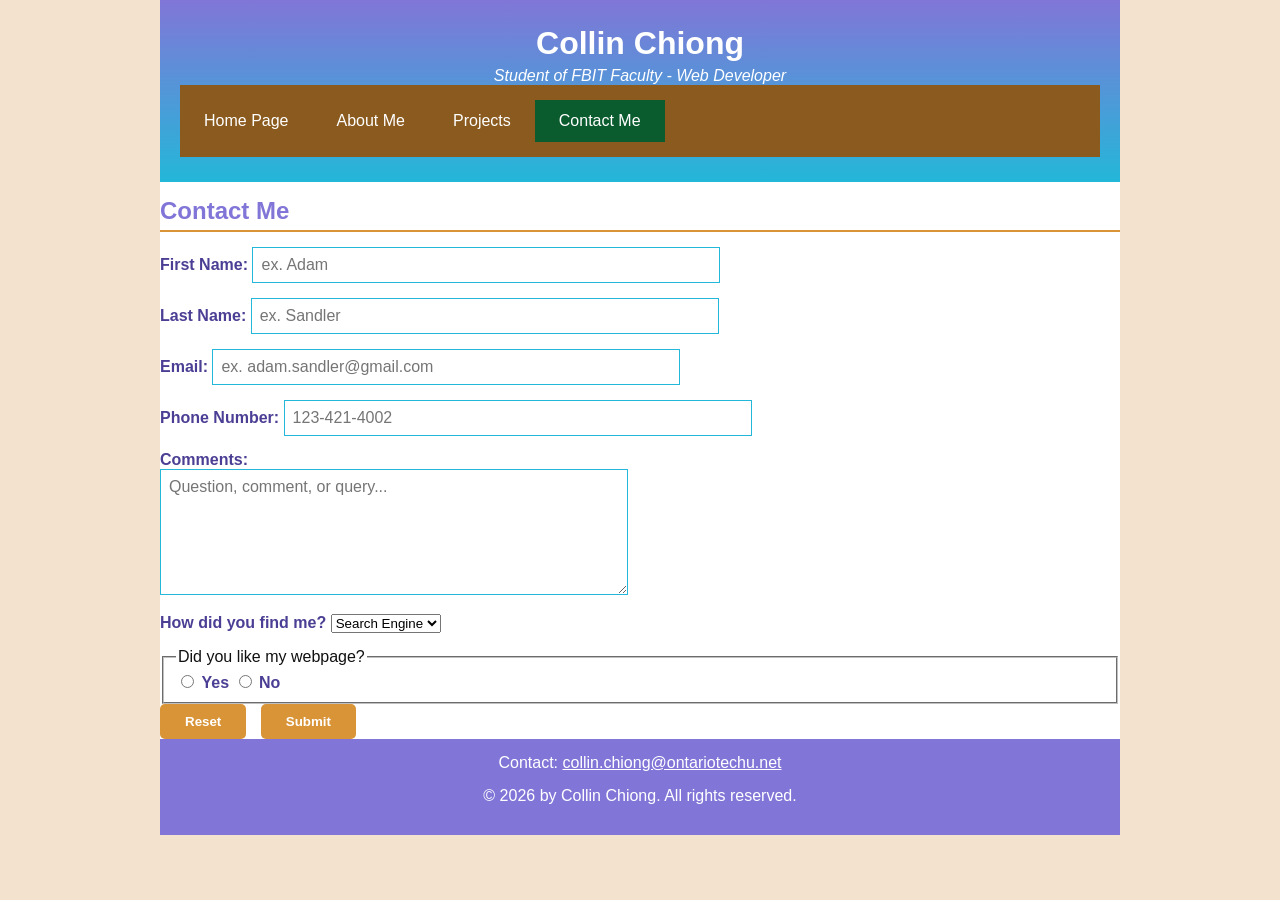
==== commit 240b9b3e: "Comment update should be the last one" ====
--- a/Contact.html
+++ b/Contact.html
@@ -1,4 +1,12 @@
 <!DOCTYPE html>
+<!-- 
+    Validation features:
+      - required        : cannot submit blank
+      - type="email"    : browser checks for valid email format (must contain @)
+      - type="tel" + pattern : enforces 123-456-7890 format via regex
+      - <fieldset>/<legend>  : groups radio buttons for screen readers (WAVE-friendly)
+    Submit action: mailto: opens user's email client with form data pre-filled
+-->
 <html lang="en">
     <head>
         <meta charset="UTF-8">
@@ -10,13 +18,10 @@
         <link rel="preconnect" href="https://fonts.gstatic.com" crossorigin>
         <link href="https://fonts.googleapis.com/css2?family=JetBrains+Mono:wght@400;700&display=swap" rel="stylesheet">
 
-        <!--style sheet is for full-size monitor-->
         <link href="desktop.css" rel="stylesheet" type="text/css" 
         media="only screen and (min-width:960px)">
-        <!--style sheet is for tablet-->
         <link href="tablet.css" rel="stylesheet" type="text/css"
         media="only screen and (min-width:481px) and (max-width:959px)">
-        <!--style sheet is for smart phone-->
         <link href="phone.css" rel="stylesheet" type="text/css"
         media="only screen and (max-width:480px)">
 
@@ -40,9 +45,16 @@
             <main>
                 <article>
                     <h2>Contact Me</h2>
+
+                    <!-- mailto: action = on submit, opens user's email client with the form data.
+                         method="post" + enctype="text/plain" tells browser to format form fields as plain text.
+                         Using "Feedback" (no space) avoids URL-encoding issues W3C flags with spaces. -->
                     <form action="mailto:collin.chiong@ontariotechu.net?subject=Feedback"
                     method="post" enctype="text/plain" name="Feedback_form">
+
                         <p>
+                            <!-- label for="fname" must MATCH the input id="fname" for accessibility.
+                                 required = cannot submit blank. -->
                             <label for="fname">First Name:</label>
                             <input type="text" id="fname" name="fname" size="32" placeholder="ex. Adam" required>
                         </p>
@@ -51,21 +63,28 @@
                             <input type="text" id="lname" name="lname" size="32" placeholder="ex. Sandler" required>
                         </p>
                         <p>
+                            <!-- type="email" triggers browser's built-in email validation
+                                 (rejects values without an @ symbol). -->
                             <label for="email">Email:</label>
                             <input type="email" id="email" name="email" size="40" placeholder="ex. adam.sandler@gmail.com" required>
                         </p>
                         <p>
+                            <!-- type="tel" is the semantic tag for phone numbers.
+                                 pattern="[0-9]{3}-[0-9]{3}-[0-9]{4}" enforces 123-456-7890 format via regex. -->
                             <label for="phone">Phone Number:</label>
                             <input type="tel" id="phone" name="phone" size="40" placeholder="123-421-4002"
                                 pattern="[0-9]{3}-[0-9]{3}-[0-9]{4}" required>
                         </p>
                         <p>
+                            <!-- <textarea> for multi-line input (comments can be long).
+                                 cols/rows control visible size; no maxlength so unlimited length. -->
                             <label for="comments">Comments:</label><br>
                             <textarea id="comments" name="comments" cols="60" rows="6"
                                     placeholder="Question, comment, or query..."></textarea>
                         </p>
 
                         <p>
+                            <!-- <select> renders a dropdown. id="where" matches label for="where". -->
                             <label for="where">How did you find me?</label>
                             <select name="where" id="where">
                                 <option value="Search engine">Search Engine</option>
@@ -74,6 +93,9 @@
                                 <option value="Other">Other</option>
                                 </select>
                         </p>
+                            <!-- FIELDSET + LEGEND = the accessible way to group radio buttons.
+                                 WAVE specifically checks for this pattern. <legend> becomes the group's
+                                 visible label; each radio still has its own <label for="..."> for Yes/No. -->
                             <fieldset>
                                 <legend>Did you like my webpage?</legend>
                                 <input type="radio" id="Yradio" name="rating" value="Yes">
@@ -81,6 +103,7 @@
                                 <input type="radio" id="Nradio" name="rating" value="No">
                                 <label for="Nradio">No</label>
                             </fieldset>
+                        <!-- Reset clears all inputs; Submit triggers the mailto: action. -->
                         <input type="reset" value="Reset">
                         <input type="submit" value="Submit">
                     </form>
@@ -94,4 +117,4 @@
             </footer>
         </div>
     </body>
-</html>
+</html>
--- a/desktop.css
+++ b/desktop.css
@@ -3,6 +3,16 @@
    Colour scheme (Adobe Color): #D99437, #23B7D9, #1FA65A, #F2E2CE, #8176D7
    WCAG AA contrast variants: #8A5A1E (nav), #0F7A3E (hover),
                               #10526B (h3), #4A3F94 (labels) */
+    
+    /*
+   DESKTOP.CSS — viewport: 960px and wider
+   
+   Layout strategy: fixed 960px wrapper (standard 960 grid).
+   Nav: horizontal bar with content-sized items.
+   Figures: floated beside text (aside floats right, profile floats left).
+   Loaded only when browser width is 960px+. Tablet and phone get their
+   own separate stylesheets via media queries in each HTML file.
+   */
 
 body {
     font-family: 'JetBrains Mono', "Roboto", sans-serif;
@@ -21,7 +31,7 @@
 
 header, footer {
     background-color: #8176D7;
-    color: #F2E2CE;
+    color: #ffffff;
     padding-top: 15px;
     padding-bottom: 20px;
     text-align: center;
@@ -64,7 +74,7 @@
     transition: background 0.3s, color 0.3s;   /* smooth hover */
 }
 #page-nav a:hover, #page-nav a.active {
-    background-color: #0F7A3E;          /* darkened green for WCAG AA contrast */
+    background-color: #0A5C2F;          /* darkened green for WCAG AA contrast */
     color: #ffffff;
 }
 
@@ -191,7 +201,7 @@
 }
 form input[type="submit"]:hover,
 form input[type="reset"]:hover {
-    background-color: #0F7A3E;
+    background-color: #0A5C2F;
     color: #ffffff;
 }
 
@@ -199,6 +209,7 @@
     padding: 15px 20px;
     text-align: center;
     clear: both;                        /* ensures it drops below any floated content */
+    color: #ffffff;
 }
 footer a {
     color: #ffffff;
@@ -207,4 +218,5 @@
 footer address {
     font-style: normal;                 /* browsers italicise <address> by default */
     margin-bottom: 5px;
+    color: #ffffff;
 }
--- a/tablet.css
+++ b/tablet.css
@@ -5,6 +5,16 @@
                               #10526B (h3), #4A3F94 (labels)
    Purpose: Tablet stylesheet (viewport: 481px – 959px) */
 
+   /*
+   TABLET.CSS — viewport: 481px to 959px
+   
+   Layout strategy: fluid 100% wrapper, no fixed heights.
+   Nav: 4 items at 25% width each (equal tap targets).
+   Figures: no float, 80% width, centred.
+   Aside: stacks below main content instead of floating beside it.
+   Loaded only within the 481-959px range; desktop/phone use their own files.
+   */
+
 body {
     font-family: 'JetBrains Mono', "Roboto", sans-serif;
     background-color: #F2E2CE;
@@ -24,7 +34,7 @@
 
 header, footer {
     background-color: #8176D7;
-    color: #F2E2CE;
+    color: #ffffff;
     padding-top: 15px;
     padding-bottom: 20px;
     text-align: center;
@@ -78,7 +88,7 @@
     transition: background 0.3s, color 0.3s;   /* smooth hover */
 }
 #page-nav a:hover, #page-nav a.active {
-    background-color: #0F7A3E;          /* darkened green for WCAG AA contrast */
+    background-color: #0A5C2F;          /* darkened green for WCAG AA contrast */
     color: #ffffff;
 }
 
@@ -222,7 +232,7 @@
 }
 form input[type="submit"]:hover,
 form input[type="reset"]:hover {
-    background-color: #0F7A3E;
+    background-color: #0A5C2F;
     color: #ffffff;
 }
 
@@ -230,6 +240,7 @@
     padding: 15px 20px;
     text-align: center;
     clear: both;                        /* ensures it drops below any floated content */
+    color: #ffffff;
 }
 footer a {
     color: #ffffff;
@@ -238,4 +249,5 @@
 footer address {
     font-style: normal;                 /* browsers italicise <address> by default */
     margin-bottom: 5px;
+    color: #ffffff;
 }
--- a/phone.css
+++ b/phone.css
@@ -5,6 +5,15 @@
                               #10526B (h3), #4A3F94 (labels)
    Purpose: Phone stylesheet (viewport: max-width 480px) */
 
+    /*
+   PHONE.CSS — viewport: 480px and narrower
+   
+   Layout strategy: fluid 100% wrapper, single column.
+   Nav: stacked vertically — one full-width row per link (largest tap targets).
+   Figures: full width. Form inputs: full width. Buttons stack vertically.
+   Loaded only when browser width is 480px or less.
+   */
+
 body {
     font-family: 'JetBrains Mono', "Roboto", sans-serif;
     background-color: #F2E2CE;
@@ -23,7 +32,7 @@
 
 header, footer {
     background-color: #8176D7;
-    color: #F2E2CE;
+    color: #ffffff;
     padding-top: 15px;
     padding-bottom: 20px;
     text-align: center;
@@ -75,7 +84,7 @@
     transition: background 0.3s, color 0.3s;
 }
 #page-nav a:hover, #page-nav a.active {
-    background-color: #0F7A3E;          /* darkened green for WCAG AA contrast */
+    background-color: #0A5C2F;          /* darkened green for WCAG AA contrast */
     color: #ffffff;
 }
 
@@ -217,7 +226,7 @@
 }
 form input[type="submit"]:hover,
 form input[type="reset"]:hover {
-    background-color: #0F7A3E;
+    background-color: #0A5C2F;
     color: #ffffff;
 }
 
@@ -225,6 +234,7 @@
     padding: 15px 20px;
     text-align: center;
     clear: both;                        /* ensures it drops below any floated content */
+    color: #ffffff;
 }
 footer a {
     color: #ffffff;
@@ -233,4 +243,5 @@
 footer address {
     font-style: normal;                 /* browsers italicise <address> by default */
     margin-bottom: 5px;
+    color: #ffffff;
 }
